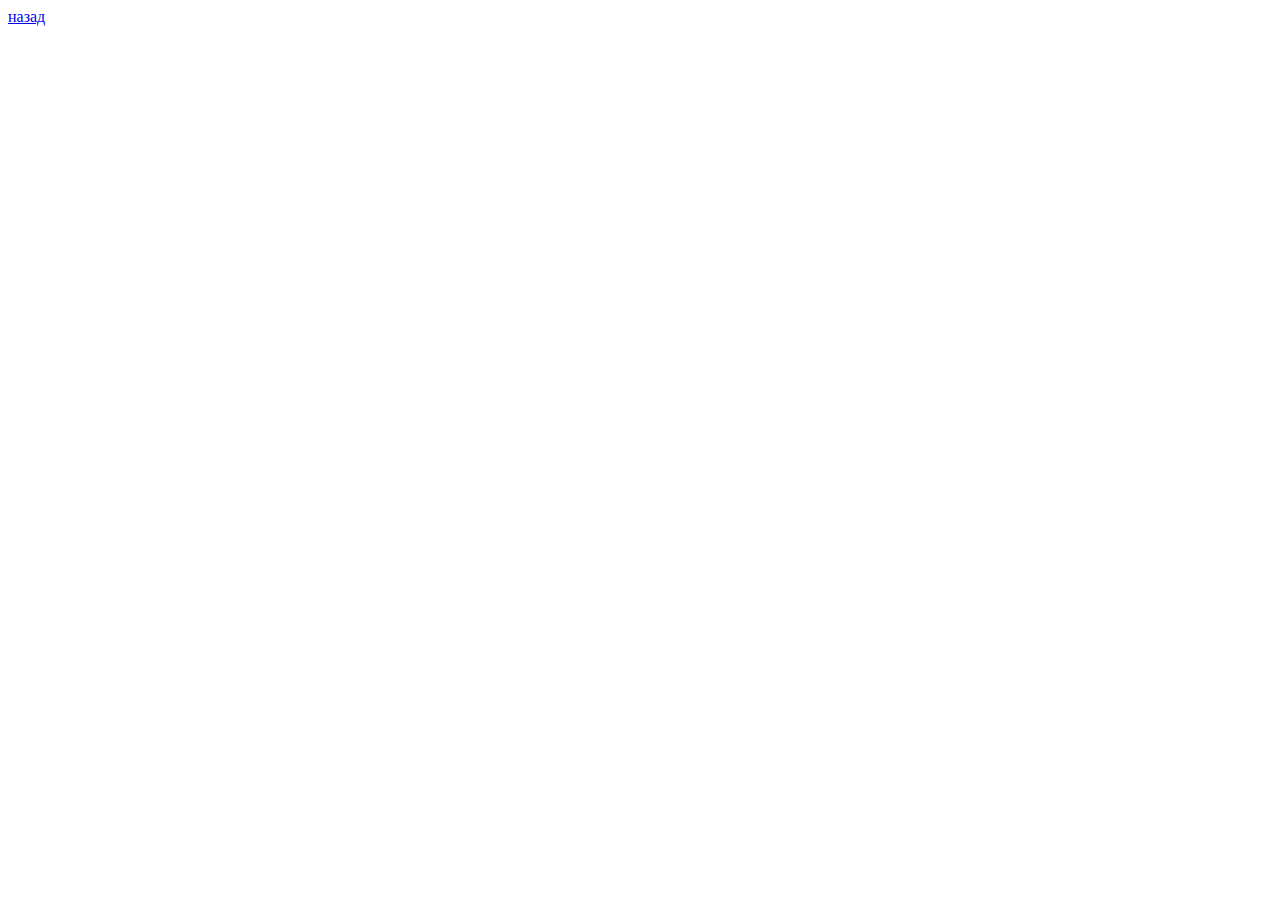
==== module-7/task-7.html @ bb922cfa "заготовка" ====
<!DOCTYPE html>
<html lang="en">

<head>
  <meta charset="UTF-8">
  <meta name="viewport" content="width=device-width, initial-scale=1.0">
  <title>Document</title>
</head>

<body>
  <a href="../index.html">назад</a>
  <script src="./task-7.js"></script>
</body>

</html>
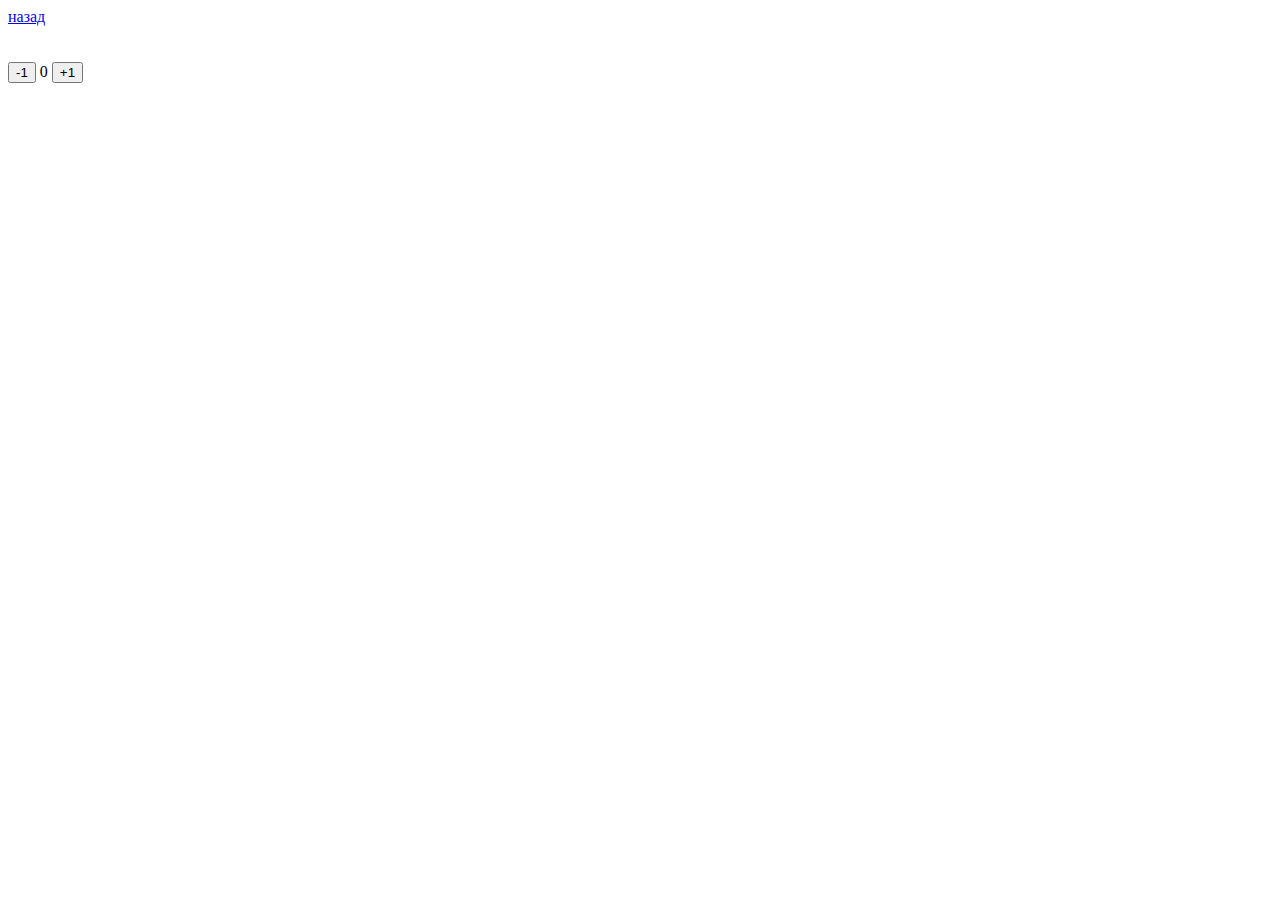
==== commit c9588bfc: "module 7 task 4 done" ====
--- a/module-7/task-7.html
+++ b/module-7/task-7.html
@@ -4,11 +4,75 @@
 <head>
   <meta charset="UTF-8">
   <meta name="viewport" content="width=device-width, initial-scale=1.0">
+  <link rel="stylesheet" href="./task-7.css">
   <title>Document</title>
 </head>
 
 <body>
   <a href="../index.html">назад</a>
+  <!-- ///////////////////////////// -->
+
+  <!-- ///////////////////////////////////////////////////////
+  // task 1
+  /////////////////////////////////////////////////////// -->
+  <!-- <ul id="categories">
+    <li class="item">
+      <h2>Животные</h2>
+      <ul>
+        <li>Кот</li>
+        <li>Хомяк</li>
+        <li>Лошадь</li>
+        <li>Попугай</li>
+      </ul>
+    </li>
+    <li class="item">
+      <h2>Продукты</h2>
+      <ul>
+        <li>Хлеб</li>
+        <li>Петрушка</li>
+        <li>Творог</li>
+      </ul>
+    </li>
+    <li class="item">
+      <h2>Технологии</h2>
+      <ul>
+        <li>HTML</li>
+        <li>CSS</li>
+        <li>JavaScript</li>
+        <li>React</li>
+        <li>Node</li>
+      </ul>
+    </li>
+  </ul> -->
+
+  <!-- ///////////////////////////////////////////////////////
+  // task 2
+  /////////////////////////////////////////////////////// -->
+
+  <ul id="ingredients"></ul>
+
+  <!-- ///////////////////////////////////////////////////////
+  // task 3
+  /////////////////////////////////////////////////////// -->
+
+  <ul id="gallery"></ul>
+
+  <!-- ///////////////////////////////////////////////////////
+    // task 4
+    /////////////////////////////////////////////////////// -->
+
+  <div id="counter">
+    <button type="button" data-action="decrement" decrement>-1</button>
+    <span id="value">0</span>
+    <button type="button" data-action="increment" increment>+1</button>
+  </div>
+
+  <!-- ///////////////////////////////////////////////////////
+        // task 5
+        /////////////////////////////////////////////////////// -->
+
+
+  <!-- ///////////////////////////// -->
   <script src="./task-7.js"></script>
 </body>
 
--- a/module-7/task-7.css
+++ b/module-7/task-7.css
@@ -0,0 +1,14 @@
+#gallery {
+  display: flex;
+  align-items: center;
+  margin: -15px;
+  list-style-type: none;
+}
+
+.gallery__item {
+  padding: 15px;
+}
+
+#counter {
+  margin-top: 50px;
+}
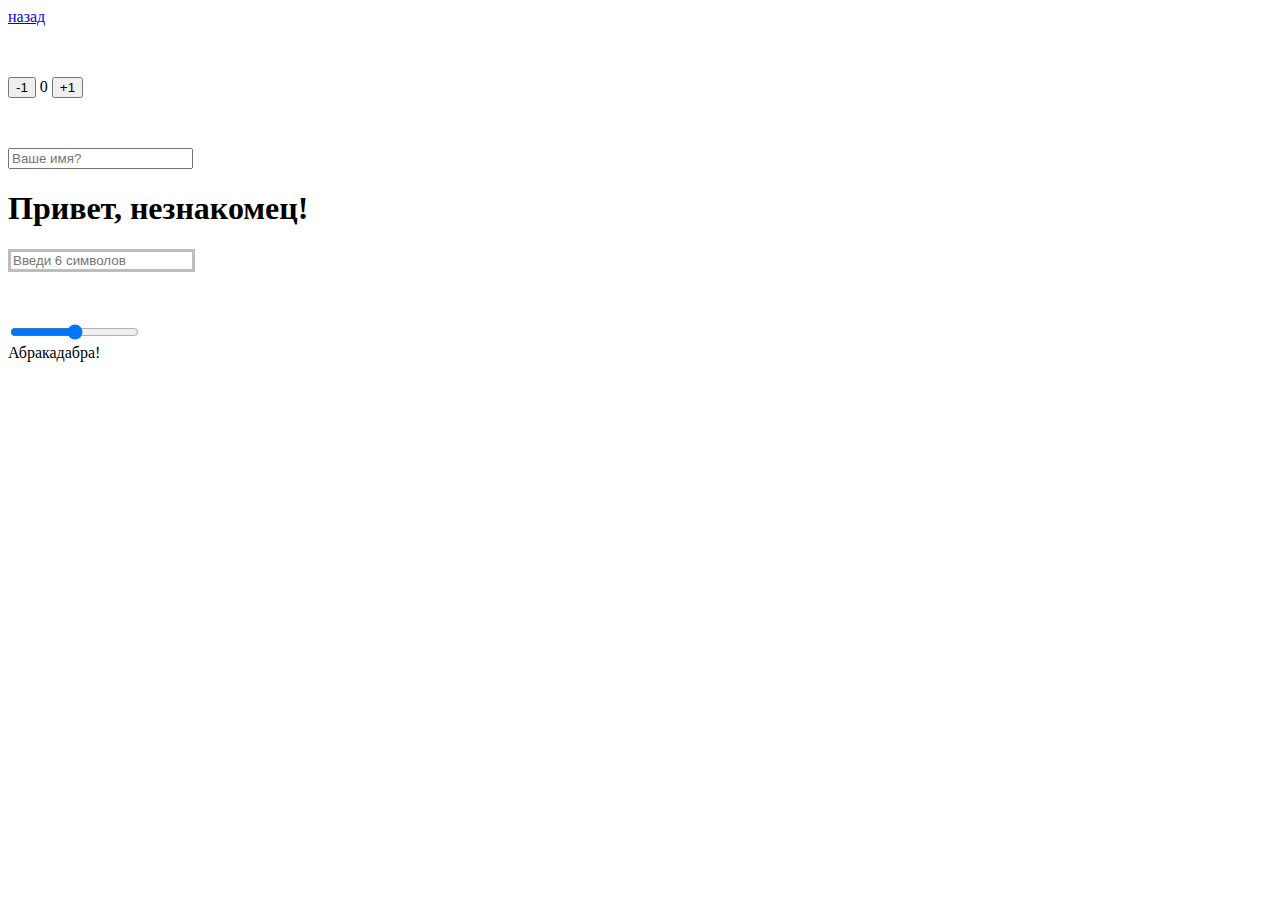
==== commit 63b0d2d7: "module 7 task 5-7 done" ====
--- a/module-7/task-7.html
+++ b/module-7/task-7.html
@@ -68,9 +68,29 @@
   </div>
 
   <!-- ///////////////////////////////////////////////////////
-        // task 5
-        /////////////////////////////////////////////////////// -->
+  // task 5
+  /////////////////////////////////////////////////////// -->
 
+  <input type="text" placeholder="Ваше имя?" id="name-input" />
+  <h1>Привет, <span id="name-output">незнакомец</span>!</h1>
+
+  <!-- ///////////////////////////////////////////////////////
+  // task 6
+  /////////////////////////////////////////////////////// -->
+
+  <input data-length="6" type="text" id="validation-input" placeholder="Введи 6 символов" />
+
+  <!-- ///////////////////////////////////////////////////////
+  // task 7
+  /////////////////////////////////////////////////////// -->
+
+  <input id="font-size-control" type="range" />
+  <br />
+  <span id="text-size">Абракадабра!</span>
+
+  <!-- ///////////////////////////////////////////////////////
+  // task 8
+  /////////////////////////////////////////////////////// -->
 
   <!-- ///////////////////////////// -->
   <script src="./task-7.js"></script>
--- a/module-7/task-7.css
+++ b/module-7/task-7.css
@@ -3,6 +3,7 @@
   align-items: center;
   margin: -15px;
   list-style-type: none;
+  margin-bottom: 50px;
 }
 
 .gallery__item {
@@ -10,5 +11,27 @@
 }
 
 #counter {
-  margin-top: 50px;
+  margin-bottom: 50px;
 }
+
+#counter {
+  margin-bottom: 50px;
+}
+
+#validation-input {
+  display: block;
+  margin-bottom: 50px;
+  border: 3px solid #bdbdbd;
+}
+
+#validation-input.valid {
+  border-color: #4caf50;
+}
+
+#validation-input.invalid {
+  border-color: #f44336;
+}
+
+#text-size {
+  margin-bottom: 50px;
+}
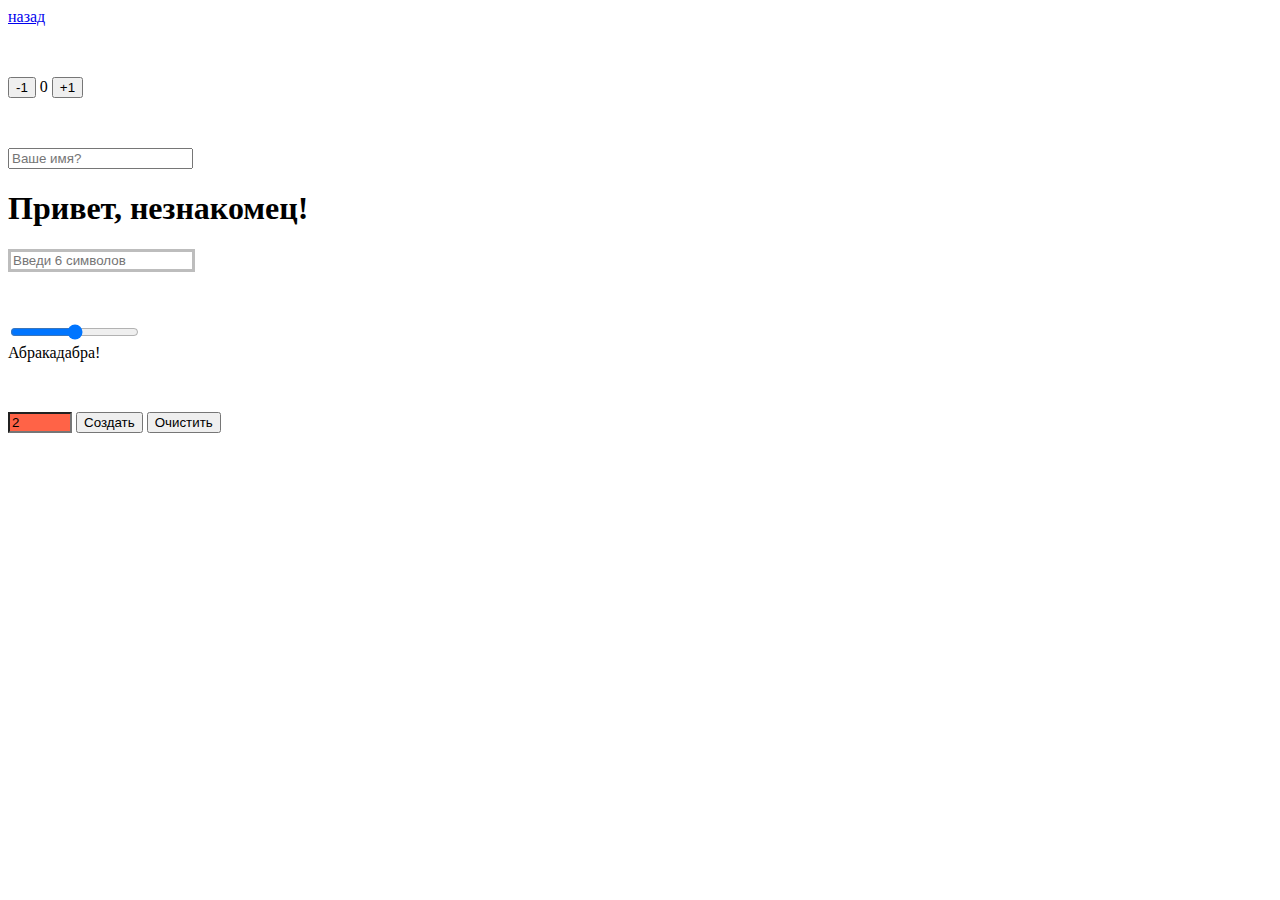
==== commit 83d1e143: "module 8 done" ====
--- a/module-7/task-7.html
+++ b/module-7/task-7.html
@@ -92,6 +92,14 @@
   // task 8
   /////////////////////////////////////////////////////// -->
 
+  <div id="controls">
+    <input type="number" min="0" max="100" step="1" value="2" />
+    <button type="button" data-action="render" render>Создать</button>
+    <button type="button" data-action="destroy" destroy>Очистить</button>
+  </div>
+
+  <div id="boxes"></div>
+
   <!-- ///////////////////////////// -->
   <script src="./task-7.js"></script>
 </body>
--- a/module-7/task-7.css
+++ b/module-7/task-7.css
@@ -33,5 +33,19 @@
 }
 
 #text-size {
+  display: block;
   margin-bottom: 50px;
 }
+
+#controls {
+  /* margin-bottom: 50px; */
+}
+
+#boxes {
+  margin: 50px;
+  display: flex;
+}
+
+#controls input {
+  background-color: tomato;
+}
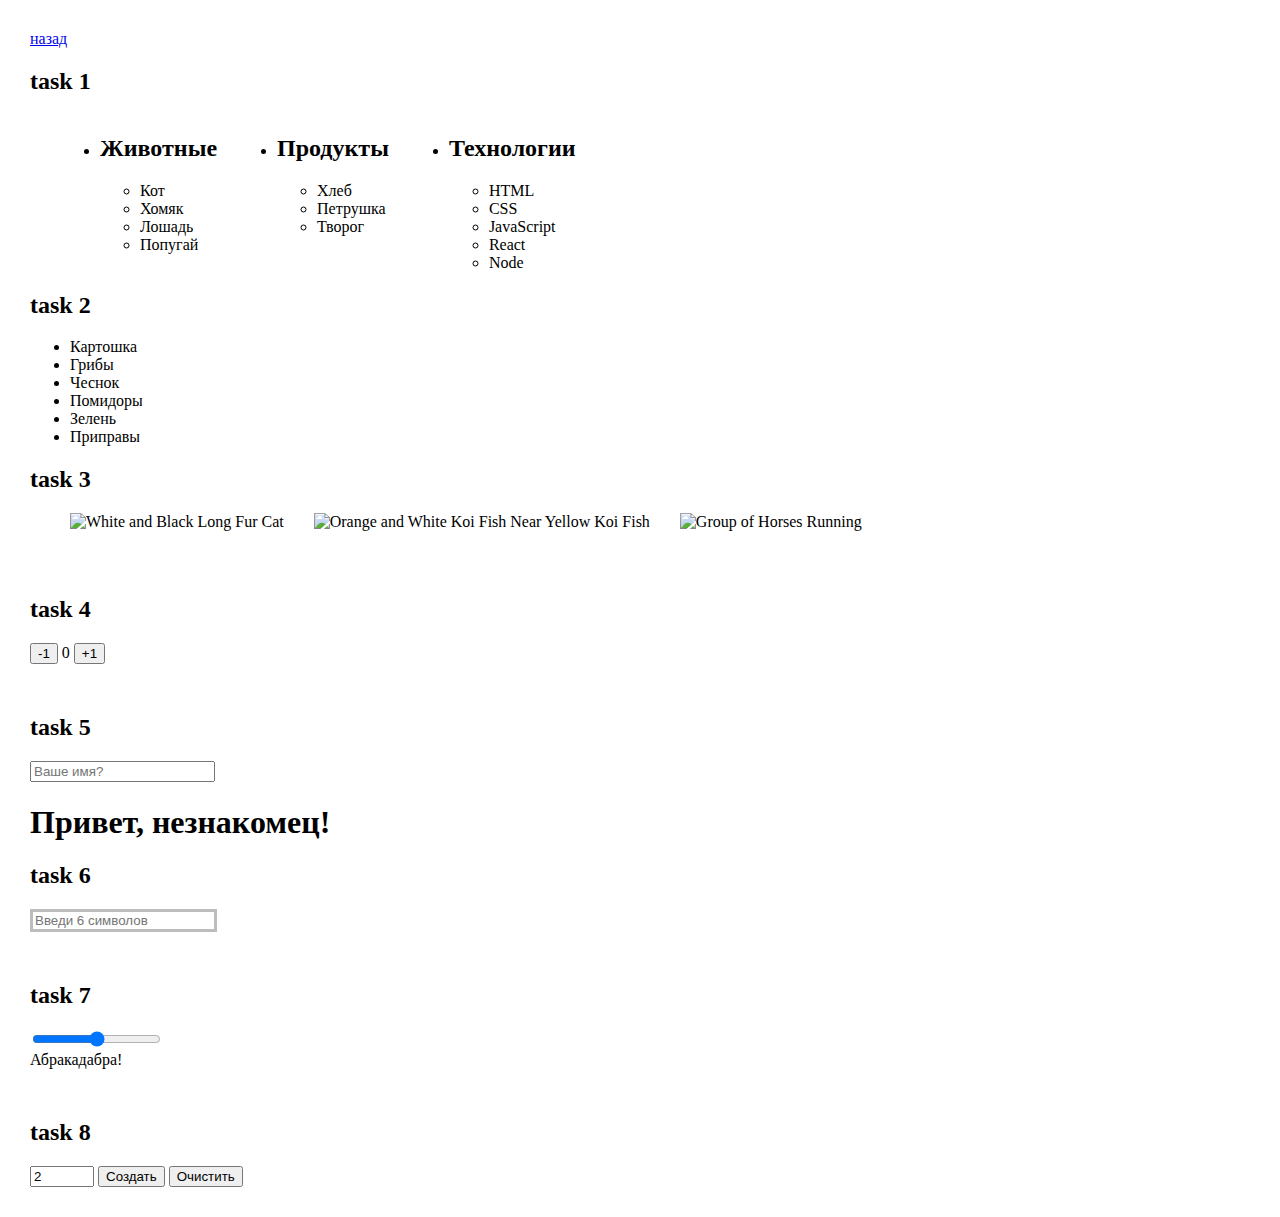
==== commit 84bdc866: "task 7 on" ====
--- a/module-7/task-7.html
+++ b/module-7/task-7.html
@@ -15,7 +15,9 @@
   <!-- ///////////////////////////////////////////////////////
   // task 1
   /////////////////////////////////////////////////////// -->
-  <!-- <ul id="categories">
+
+  <h2>task 1</h2>
+  <ul id="categories">
     <li class="item">
       <h2>Животные</h2>
       <ul>
@@ -43,24 +45,27 @@
         <li>Node</li>
       </ul>
     </li>
-  </ul> -->
+  </ul>
 
   <!-- ///////////////////////////////////////////////////////
   // task 2
   /////////////////////////////////////////////////////// -->
 
+  <h2>task 2</h2>
   <ul id="ingredients"></ul>
 
   <!-- ///////////////////////////////////////////////////////
   // task 3
   /////////////////////////////////////////////////////// -->
 
+  <h2>task 3</h2>
   <ul id="gallery"></ul>
 
   <!-- ///////////////////////////////////////////////////////
     // task 4
     /////////////////////////////////////////////////////// -->
 
+  <h2>task 4</h2>
   <div id="counter">
     <button type="button" data-action="decrement" decrement>-1</button>
     <span id="value">0</span>
@@ -71,6 +76,7 @@
   // task 5
   /////////////////////////////////////////////////////// -->
 
+  <h2>task 5</h2>
   <input type="text" placeholder="Ваше имя?" id="name-input" />
   <h1>Привет, <span id="name-output">незнакомец</span>!</h1>
 
@@ -78,12 +84,14 @@
   // task 6
   /////////////////////////////////////////////////////// -->
 
+  <h2>task 6</h2>
   <input data-length="6" type="text" id="validation-input" placeholder="Введи 6 символов" />
 
   <!-- ///////////////////////////////////////////////////////
   // task 7
   /////////////////////////////////////////////////////// -->
 
+  <h2>task 7</h2>
   <input id="font-size-control" type="range" />
   <br />
   <span id="text-size">Абракадабра!</span>
@@ -92,6 +100,7 @@
   // task 8
   /////////////////////////////////////////////////////// -->
 
+  <h2>task 8</h2>
   <div id="controls">
     <input type="number" min="0" max="100" step="1" value="2" />
     <button type="button" data-action="render" render>Создать</button>
--- a/module-7/task-7.css
+++ b/module-7/task-7.css
@@ -1,3 +1,15 @@
+body {
+  margin: 30px;
+}
+
+#categories {
+  display: flex;
+}
+
+.item {
+  margin: 0 30px;
+}
+
 #gallery {
   display: flex;
   align-items: center;
@@ -42,10 +54,6 @@
 }
 
 #boxes {
-  margin: 50px;
   display: flex;
+  flex-wrap: wrap;
 }
-
-#controls input {
-  background-color: tomato;
-}
